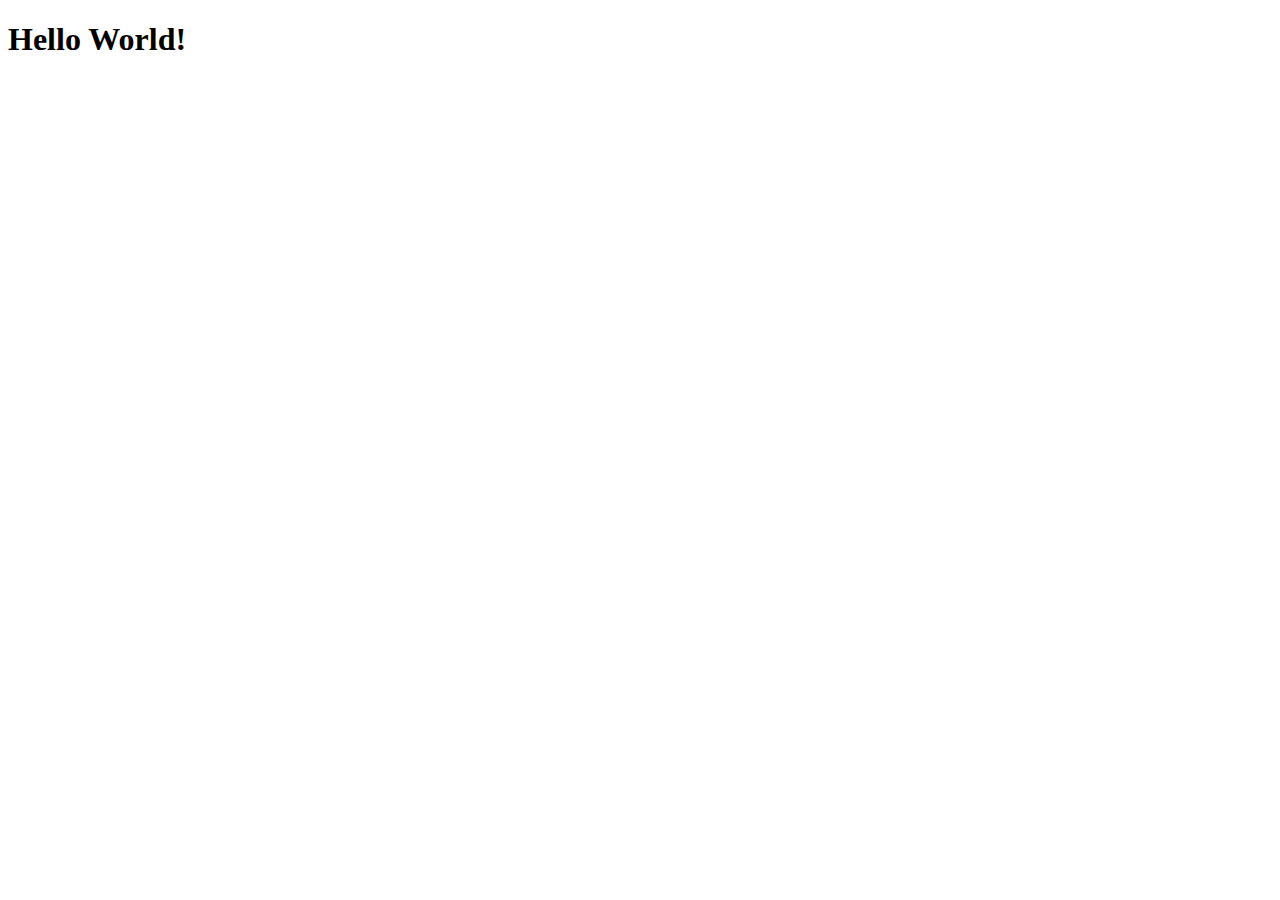
==== index.html @ d824a772 "Add index.html" ====
<!DOCTYPE html>

<html lang="en">
    <head>
        <meta charset="utf-8">
        <meta http-equiv="X-UA-Compatible" content="IE=edge">
        <title>My First Webpage</title>
        <meta name="description" content="">
        <meta name="viewport" content="width=device-width, initial-scale=1">
        <link rel="stylesheet" href="">
    </head>
    <body>
        <h1>Hello World!</h1>
        
        <script src="" async defer></script>
    </body>
</html>
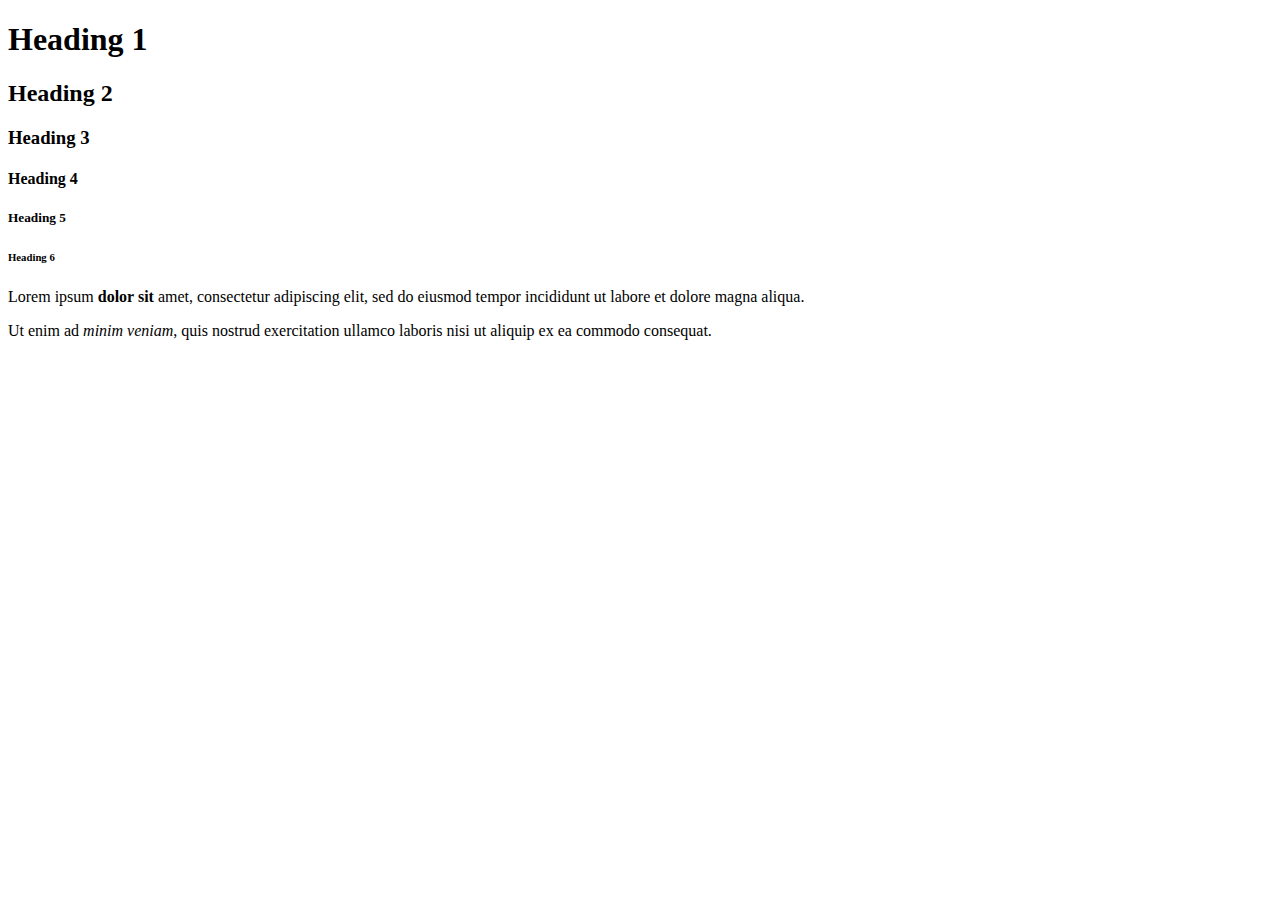
==== commit 7f4b4255: "Testing out html tags" ====
--- a/index.html
+++ b/index.html
@@ -10,8 +10,16 @@
         <link rel="stylesheet" href="">
     </head>
     <body>
-        <h1>Hello World!</h1>
-        
+        <h1>Heading 1</h1>
+        <h2>Heading 2</h2>
+        <h3>Heading 3</h3>
+        <h4>Heading 4</h4>
+        <h5>Heading 5</h5>
+        <h6>Heading 6</h6>
+            <p> Lorem ipsum <strong>dolor sit</strong> amet, consectetur adipiscing elit, sed do eiusmod tempor
+                incididunt ut labore et dolore magna aliqua.</p>
+            <p> Ut enim ad <em>minim veniam</em>, quis nostrud exercitation ullamco laboris
+                nisi ut aliquip ex ea commodo consequat.</p>
         <script src="" async defer></script>
     </body>
 </html>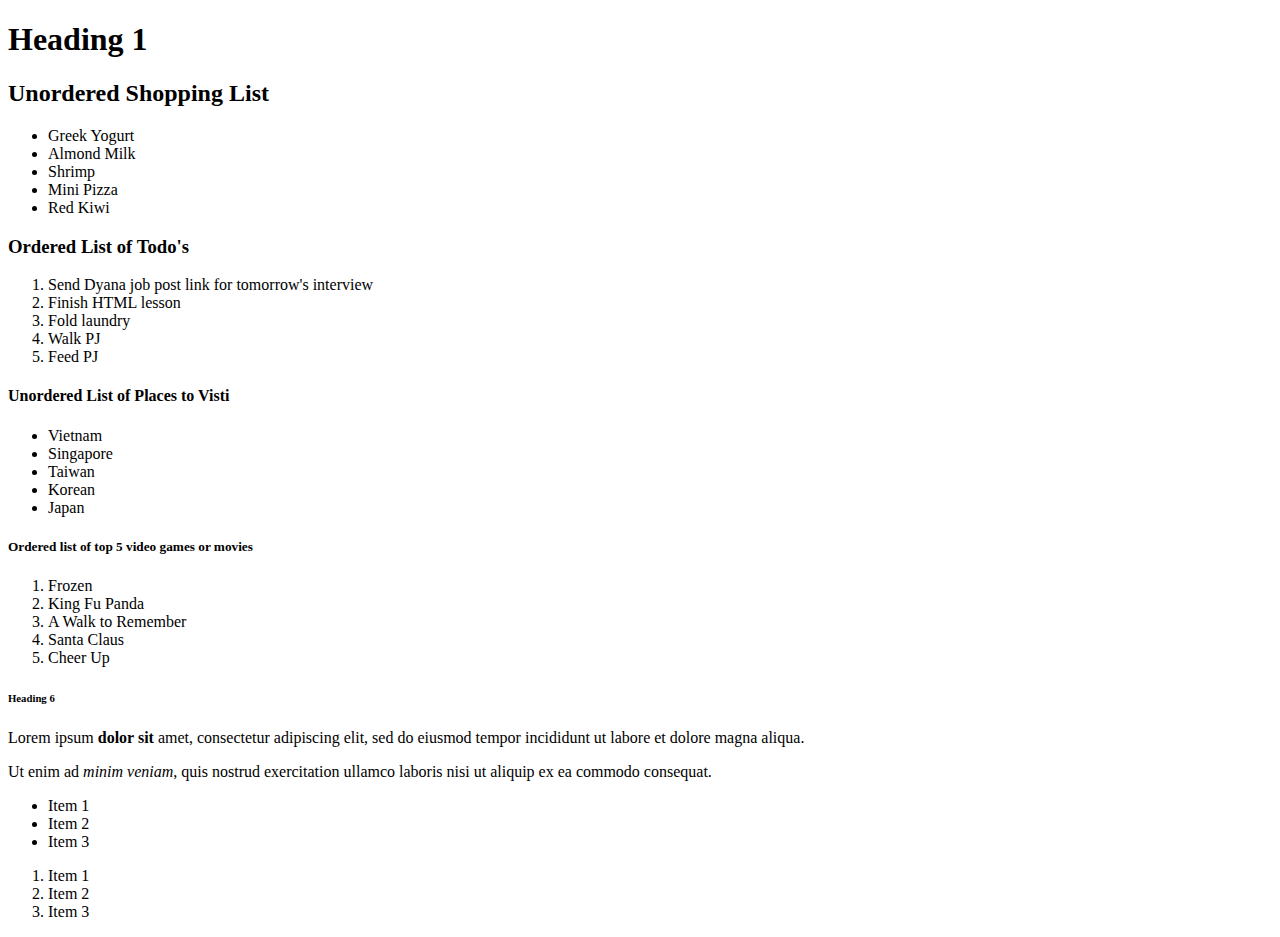
==== commit 26fc7834: "Adding ordered and unordered lists" ====
--- a/index.html
+++ b/index.html
@@ -11,15 +11,53 @@
     </head>
     <body>
         <h1>Heading 1</h1>
-        <h2>Heading 2</h2>
-        <h3>Heading 3</h3>
-        <h4>Heading 4</h4>
-        <h5>Heading 5</h5>
+        <h2>Unordered Shopping List</h2>
+            <ul>
+                <li>Greek Yogurt</li>
+                <li>Almond Milk</li>
+                <li>Shrimp</li>
+                <li>Mini Pizza</li>
+                <li>Red Kiwi</li>
+            </ul>
+        <h3>Ordered List of Todo's</h3>
+            <ol>
+                <li>Send Dyana job post link for tomorrow's interview</li>
+                <li>Finish HTML lesson</li>
+                <li>Fold laundry</li>
+                <li>Walk PJ</li>
+                <li>Feed PJ</li>
+            </ol>
+        <h4>Unordered List of Places to Visti</h4>
+            <ul>
+                <li>Vietnam</li>
+                <li>Singapore</li>
+                <li>Taiwan</li>
+                <li>Korean</li>
+                <li>Japan</li>
+            </ul>
+        <h5>Ordered list of top 5 video games or movies</h5>
+            <ol>
+                <li>Frozen</li>
+                <li>King Fu Panda</li>
+                <li>A Walk to Remember</li>
+                <li>Santa Claus</li>
+                <li>Cheer Up</li>
+            </ol>
         <h6>Heading 6</h6>
             <p> Lorem ipsum <strong>dolor sit</strong> amet, consectetur adipiscing elit, sed do eiusmod tempor
                 incididunt ut labore et dolore magna aliqua.</p>
             <p> Ut enim ad <em>minim veniam</em>, quis nostrud exercitation ullamco laboris
                 nisi ut aliquip ex ea commodo consequat.</p>
+                <ul>
+                    <li>Item 1</li>
+                    <li>Item 2</li>
+                    <li>Item 3</li>
+                </ul>
+                <ol>
+                    <li>Item 1</li>
+                    <li>Item 2</li>
+                    <li>Item 3</li>
+                </ol>
         <script src="" async defer></script>
     </body>
 </html>